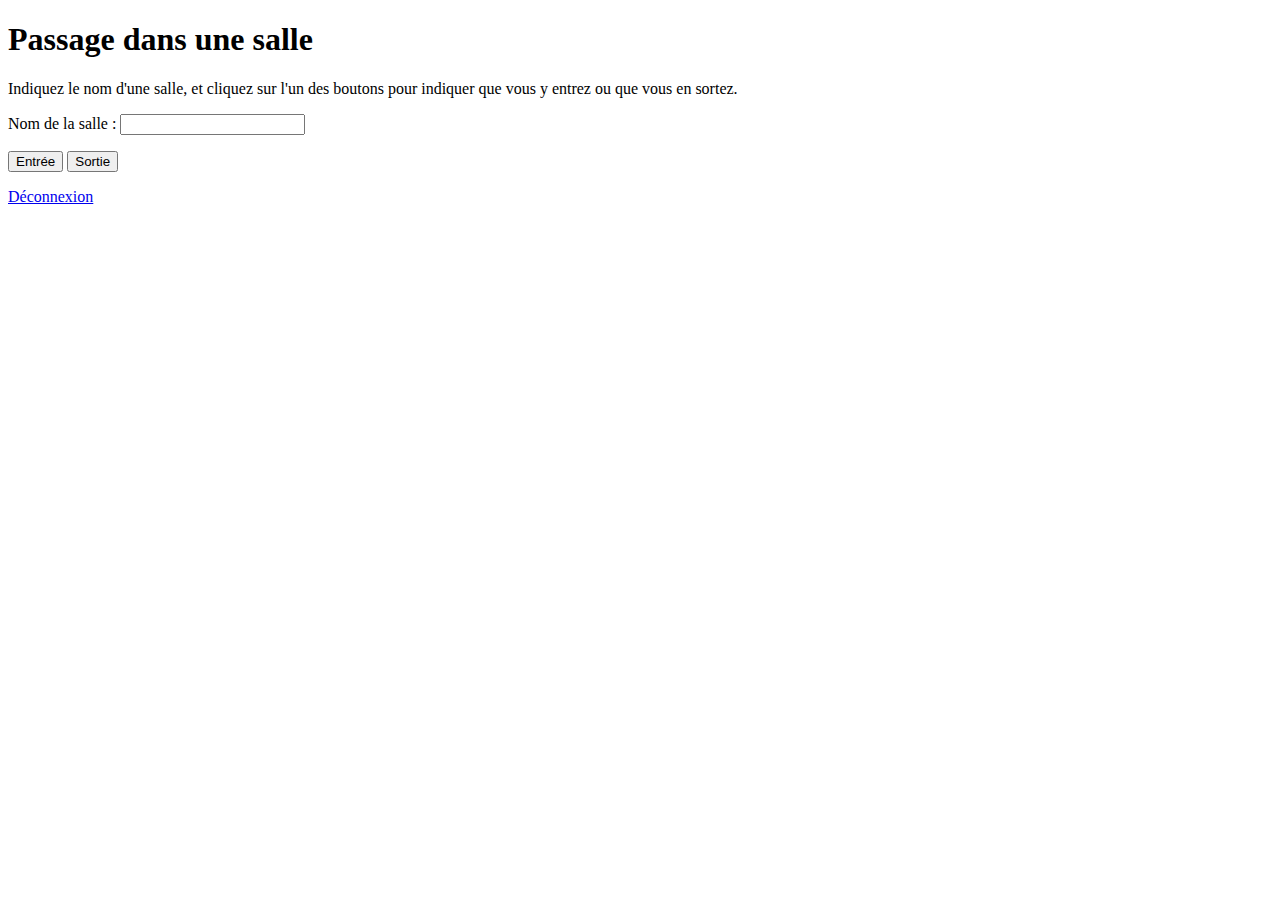
==== server/target/server/saisie.html @ d813dde4 "Deco" ====
<!DOCTYPE html>
<html lang="en">
<head>
    <meta charset="UTF-8">
    <title>Passage dans une salle</title>
</head>
<body>
    <h1>Passage dans une salle</h1>
    <p>Indiquez le nom d'une salle, et cliquez sur l'un des boutons pour indiquer que vous y entrez ou que vous en sortez.</p>
    <form method="post" action="passage.jsp">
        <p>
            <label>
                Nom de la salle :
                <input type="text" name="nom">
            </label>
        </p>
        <p>
            <input type="submit" value="Entrée" name="entree">
            <input type="submit" value="Sortie" name="sortie">
        </p>
    </form>
    <p><a href="Deco">Déconnexion</a></p>
</body>
</html>
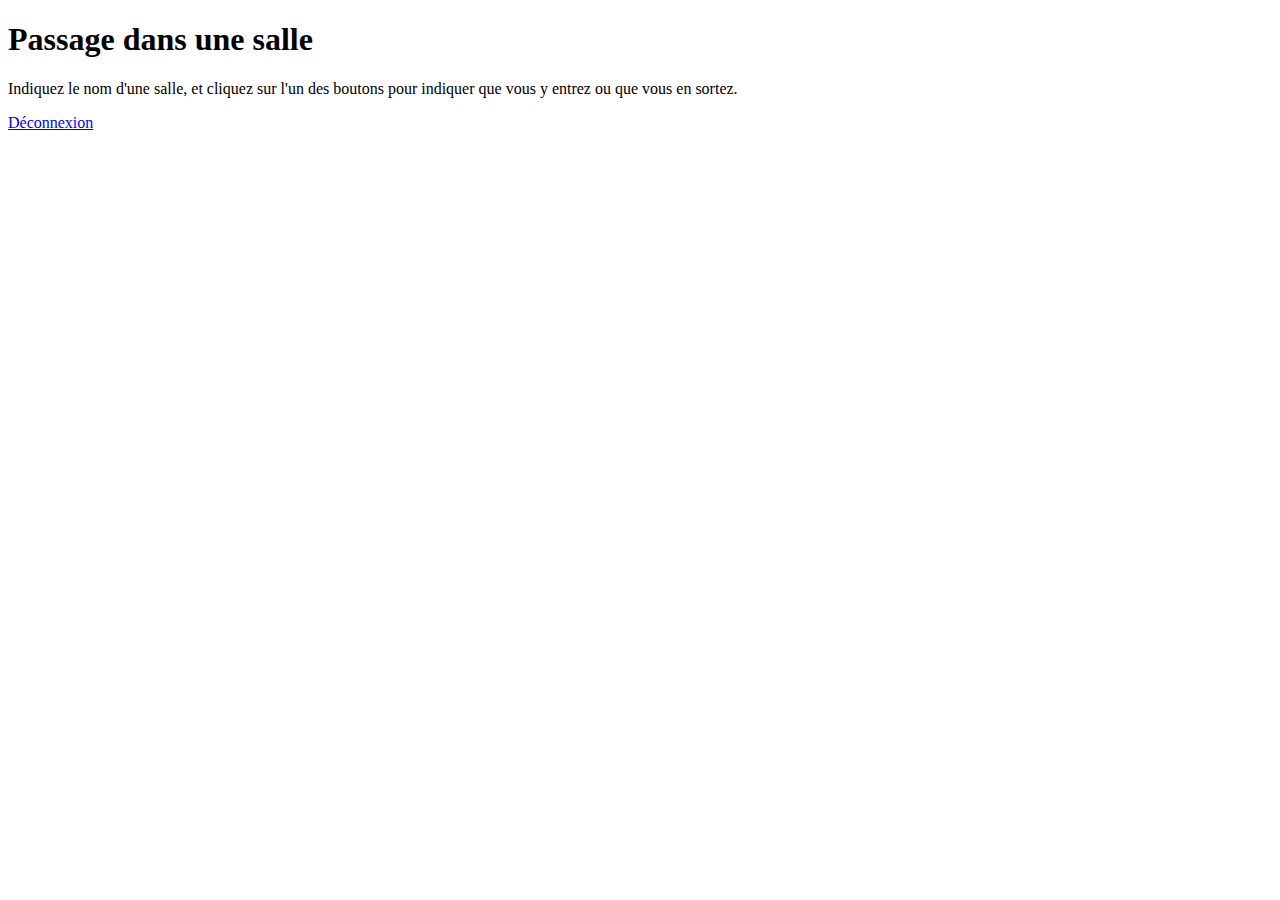
==== commit 8bc19d77: "TP2-1.3 Menu" ====
--- a/server/target/server/saisie.html
+++ b/server/target/server/saisie.html
@@ -7,7 +7,7 @@
 <body>
     <h1>Passage dans une salle</h1>
     <p>Indiquez le nom d'une salle, et cliquez sur l'un des boutons pour indiquer que vous y entrez ou que vous en sortez.</p>
-    <form method="post" action="passage.jsp">
+    <form method="post" action="interface.jsp" hidden="passage.jsp">
         <p>
             <label>
                 Nom de la salle :
